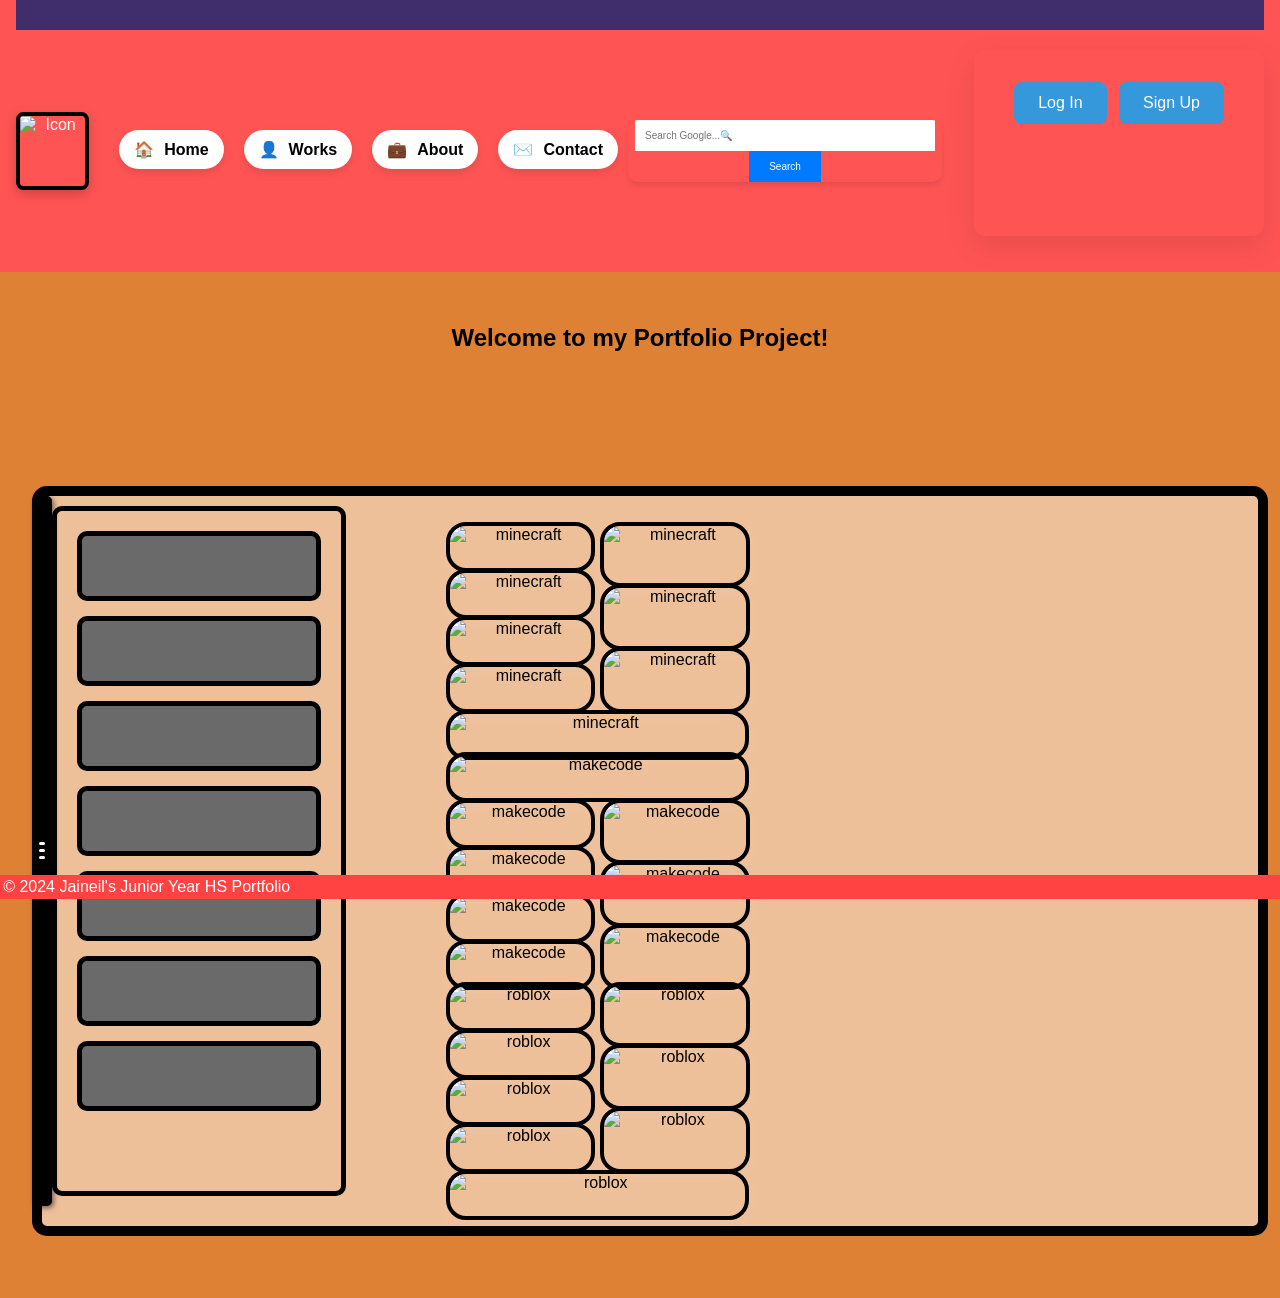
==== main.html @ 561cf295 "Add files via upload" ====
<!DOCTYPE html>
<html lang="en">
<head>
   <meta charset="UTF-8">
   <meta name="viewport" content="width=device-width, initial-scale=1.0">
   <title>Jaineil's Junior Year HS Portfolio</title>
   <link rel="stylesheet" href="style.css"> 
   <link rel="icon" type="image/png" href="favicon.png">
   <script src="script.js"></script>
   <script src="https://cdn.jsdelivr.net/npm/canvas-confetti@1.5.1/dist/confetti.browser.min.js"></script>
    <meta name="viewport" content="width=device-width, initial-scale=1.0">    


</head>

<body>
   <header>


           <h1 id="header_top"></h1>

           
           <div class="header-container">
                <img src="/image/Logo.png" id="icon_img" alt="Icon" class="profile-image">
                <div class="buttons-container">
                <nav>
                    <ul class="main-menu"  id="mainMenu" role="navigation" aria-label="Main Menu" method="GET" action="/search">


                        <li>
                            <button id="button1" class="button"><span class="button-icon">🏠</span> Home</button>
                        </li>

                        <li class="has-submenu">
                            <button id="button2" href="#" class="button"><span class="button-icon">👤</span> Works</button>
                

                            <ul class="submenu">
                                    <li><a href="#1" class="sub-button" id="minecraft_code" onClick="Click()">Minecraft Code</a></li>
                                    <li><a href="#2" class="sub-button" id="python_code" onClick="Click()">Python Code</a></li>
                                    <li><a href="#3" class="sub-button" id="javascript_code" onClick="Click()">Javascript Code</a></li>
                                    <li><a href="#4" class="sub-button" id="scratch_code" onClick="Click()">Scratch Code</a></li>
                                    <li><a href="#5" class="sub-button" id="Do_Nows" onClick="Click()">Do Nows</a></li>
                                </ul>
                            </li>


                        <li class="has-submenu">
                            <button id="button3" class="button"><span class="button-icon">💼</span> About</button>


                            <ul class="submenu">
                                <li><a href="#6" class="sub-button" id="portfolioLink" onClick="Click()">Portfolio</a></li>
                                <li><a href="#7" class="sub-button" id="projects" onClick="Click()">Projects</a></li>
                                <li><a href="#8" class="sub-button" id="ideas" onClick="Click()">Ideas</a></li>
                                <li><a href="#9" class="sub-button" id="family_photos" onClick="Click()">Family Photos</a></li>
                                <li><a href="#10" class="sub-button" id="gallery" onClick="Click()">Gallery</a></li>
                            </ul>
                        </li>



                        <li class="has-submenu">
                            <button id="button4" class="button"><span class="button-icon">✉️</span> Contact</button>
                            <ul class="submenu">
                                <li><a href="#11" class="sub-button" id="email-form" onClick="Click()">Email Form</a></li>
                                <li><a href="#12" class="sub-button" id="social-media" onClick="Click()">Social Media</a></li>
                                <li><a href="#13" class="sub-button" id="location" onClick="Click()">Location</a></li>
                                <li><a href="#14" class="sub-button" id="phone" onClick="Click()">Phone</a></li>
                                <li><a href="#15" class="sub-button" id="address" onClick="Click()">Address</a></li>
                            </ul>
                        </li>


                <!-- This is the HTML for the search bar. It's inside a form to handle submissions. -->
                <div class="search-container">
                    <form id="search-form" action="https://www.google.com/search" method="GET" target="_blank">
                        <input type="search" id="search-input" name="q" placeholder="Search Google...🔍" autocomplete="on">
                        <button type="submit" id="search-button">Search</button>
                    </form>
                </div>
                </ul>
                </nav>

                <div class="auth-buttons">
                  
                

                <div class="container">
                    <div id="form-container">
                       
                        <div class="button-group">
                            <button onclick="renderForm('login')">Log In</button>
                            <button onclick="renderForm('signup')">Sign Up</button>
                        </div>
                    </div>
                    <div id="message-box" class="message-box"></div>
                </div>

                
                </div>

                



                </div>
           </div>
        
        

    





   </header>
   <main>
       <section id="homeSection" class="menu-section">
           <h1 id="intro_txt">Welcome to my Portfolio Project!</h1>
       </section>
       <section id="aboutSection" class="menu-section" style="display:none;">
           <h2>About Me</h2>
           <p>This section contains information about me.</p>
       </section>
       <section id="projectsSection" class="menu-section" style="display:none;">
           <h2>Projects</h2>
           <p>This section showcases my projects.</p>
       </section>

       </section>
       <section id="contactSection" class="menu-section" style="display:none;">
           <h2>Contact</h2>
           <p>This section provides my contact information.</p>
       </section>


     




  
       





   </main>












    <main>
        <div class="main-content-container">
            <aside class="sidebar">
                <div class="sidebar-handle">
                    <div class="handle-line"></div>
                    <div class="handle-line"></div>
                    <div class="handle-line"></div>
                </div>
                <div class="sidebar-item"></div>
                <div class="sidebar-item"></div>
                <div class="sidebar-item"></div>
                <div class="sidebar-item"></div>
                <div class="sidebar-item"></div>
                <div class="sidebar-item"></div>
                <div class="sidebar-item"></div>
    
            </aside>

      <section class="content-grid">
    <div class="grid-section top-section">
        <div class="small-images-container">
            <div class="vertical-stack-container">
                <div class="grid-item">
                    <img class="changeable-image" id="minecraft1" src="/image/minecraft/minecraft1.jpg" alt="minecraft">
                </div>
                <div class="grid-item">
                    <img class="changeable-image" id="minecraft2" src="/image/minecraft/minecraft2.jpg" alt="minecraft">
                </div>
                <div class="grid-item">
                    <img class="changeable-image" id="minecraft3" src="/image/minecraft/minecraft3.jpg" alt="minecraft">
                </div>
                <div class="grid-item">
                    <img  class="changeable-image" id="minecraft4" src="/image/minecraft/minecraft4.jpg" alt="minecraft">
                </div>
            </div>
            <div class="vertical-stack-container">
                <div class="grid-item">
                    <img class="changeable-image" id="minecraft5" src="/image/minecraft/minecraft5.jpg" alt="minecraft">
                </div>
                <div class="grid-item">
                    <img class="changeable-image" id="minecraft6" src="/image/minecraft/minecraft6.jpg" alt="minecraft">
                </div>
                <div class="grid-item">
                    <img class="changeable-image" id="minecraft7" src="/image/minecraft/minecraft7.jpg" alt="minecraft">
                </div>
            </div>
        </div>
        <div class="grid-item large-item">
            <img class="changeable-image" id="minecraft8" src="/image/minecraft/minecraft8.jpg" alt="minecraft">
        </div>
    </div>
    
    <div class="grid-section middle-section">
        <div class="grid-item large-item">
            <img class="changeable-image" id="makecode1" src="/image/makecode/makecode1.jpg" alt="makecode">
        </div>
        <div class="small-images-container">
            <div class="vertical-stack-container">
                <div class="grid-item">
                    <img class="changeable-image" id="makecode2" src="/image/makecode/makecode2.jpg" alt="makecode">
                </div>
                <div class="grid-item">
                    <img class="changeable-image" id="makecode3" src="/image/makecode/makecode3.jpg" alt="makecode">
                </div>
                <div class="grid-item">
                    <img class="changeable-image" id="makecode4" src="/image/makecode/makecode4.jpg" alt="makecode">
                </div>
                <div class="grid-item">
                    <img class="changeable-image" id="makecode5" src="/image/makecode/makecode5.jpg" alt="makecode">
                </div>
            </div>
            <div class="vertical-stack-container">
                <div class="grid-item">
                    <img class="changeable-image" id="makecode6" src="/image/makecode/makecode6.jpg" alt="makecode">
                </div>
                <div class="grid-item">
                    <img class="changeable-image" id="makecode7" src="/image/makecode/makecode7.jpg" alt="makecode">
                </div>
                <div class="grid-item">
                    <img class="changeable-image" id="makecode8" src="/image/makecode/makecode8.jpg" alt="makecode">
                </div>
            </div>
        </div>
    </div>

    <div class="grid-section bottom-section">
        <div class="small-images-container">
            <div class="vertical-stack-container">
                <div class="grid-item">
                    <img  class="changeable-image" id="roblox1" src="/image/roblox/roblox1.jpg" alt="roblox">
                </div>
                <div class="grid-item">
                    <img class="changeable-image" id="roblox2" src="/image/roblox/roblox2.jpg" alt="roblox">
                </div>
                <div class="grid-item">
                    <img class="changeable-image" id="roblox3" src="/image/roblox/roblox3.jpg" alt="roblox">
                </div>
                <div class="grid-item">
                    <img class="changeable-image" id="roblox4" src="/image/roblox/roblox4.jpg" alt="roblox">
                </div>
            </div>
            <div class="vertical-stack-container">
                <div class="grid-item">
                    <img class="changeable-image" id="roblox5" src="/image/roblox/roblox5.jpg" alt="roblox">
                </div>
                <div class="grid-item">
                    <img class="changeable-image" id="roblox6" src="/image/roblox/roblox6.jpg" alt="roblox">
                </div>
                <div class="grid-item">
                    <img class="changeable-image" id="roblox7" src="/image/roblox/roblox7.jpg" alt="roblox">
                </div>
            </div>
        </div>
        <div class="grid-item large-item">
            <img class="changeable-image" id="roblox8" src="/image/roblox/roblox8.jpg" alt="roblox">
        </div>
    </div>
    </section>
<div class="arrow arrow-1">
    <button class="button" onClick="changeImages('minecraft')">➡</button>
</div>

<div class="arrow arrow-2">
    <button class="button" onClick="changeImages('makecode')">➡</button>
</div> 
            
<div class="arrow arrow-3">
    <button class="button" onClick="changeImages('roblox')">➡</button>
</div>

    </main>












   <footer>
       <p id="footerText">&copy; 2024 Jaineil's Junior Year HS Portfolio</p>
   </footer>
   <script src="script.js"></script>



</body>
</html>
---- style.css ----
.image-description {
  color: #000; 
  background-color: #f0f0f0; 
  padding: 10px;
  margin-top: 5px;
  text-align: center;
  font-family: sans-serif;
  font-size: 14px;
}


nav {
   display: flex;
   justify-content: center;
   gap: 1.2rem;
   margin-top: 1rem;
}
.confetti-piece {
   pointer-events: none;
   box-shadow: 0 2px 8px rgba(255, 211, 211, 0.1);
}
.confetti {
   animation: pop 0.5s;
}
@keyframes pop {
   0% { transform: scale(1); }
   50% { transform: scale(1.3) rotate(35deg); }
   100% { transform: scale(1); }
}



body {
   font-family: Arial, sans-serif;
   background: #db741fe6;
   margin: 0;
   padding: 0;
}


header {
   background: #ff5454;
   color: #fff; 
   padding: 1rem;
   text-align: center; 
     margin-top: 0; 
     padding-top: 0;
    
}



main {
   padding: 2rem;
   text-align: center;
}



img {
   width: 120px;
   height: 120px;
   object-fit: cover;
   margin-top: 1rem;
   border: 4px solid #000000;
   box-shadow: 0 4px 12px rgba(255, 222, 222, 0.1);
   display: block;
   margin-left: 0px;
   margin-right: auto;
   position: relative;
   z-index: 0;
  }


.header-container {
    display: flex; 
    align-items: center; 
    padding: 20px 0; 
    justify-content: center; 
}

#icon_img {
   border-radius: 10%;
   width: 70px;
   height: 70px;
   object-fit: cover;
   margin-top: 1rem;
   border: 4px solid #000000;
   box-shadow: 0 4px 12px rgba(0, 0, 0, 0.2);   
   margin-right: 20px; 
}

.buttons-container {
    display: flex;
    align-items: center; 
}

.button {
   background: white;
   border: none;
   border-radius: 20px;
   color: rgb(0, 0, 0);
   margin: 10px;
   padding: 10px 15px;
   cursor: pointer;
   font-size: 1rem;
   display: inline-flex; 
   align-items: center;
   gap: 10px;
   transition: background-color 0.3s;
   box-shadow: 0 4px 8px rgba(0, 0, 0, 0.1);
   font-family: 'Segoe UI', Tahoma, Geneva, Verdana, sans-serif;
   font-weight: bold;
}


#round_img {
   border-radius: 10%;
}




#footerText {
   background: #ff4343;
   color: #fff;
   text-align: left;
   padding: 0.2rem;
   position: fixed;
   width: 100%;
   bottom: -15px;
   left: 0;
}


html, body {
    margin: 0; 
    padding: 0;
    width: 100%;
}


#header_top {   
   padding: 0; 
   margin: 0; 
   width: 100%;
   height: 30px; 
   background: rgba(0, 33, 117, 0.75);
   display: block; 
};



#intro_txt {
   font-size: 1.5rem;
   color: #333;
   margin-top: 1rem;
   font-style: italic;
   font-family: Arial, sans-serif;
}




.carousel-container {
   width: 100%; 
   overflow-x: auto; 
   white-space: nowrap; 
   -webkit-overflow-scrolling: touch; 
   padding: 10px 0; 
}


.image-wrapper {
   display: inline-block; 
}


.image-box {
   display: inline-block; 
   width: 200px; 
   height: 200px; 
   margin-right: 20px; 
   border: 10px solid #ffafaf; 
   box-sizing: border-box; 
   overflow: hidden; 
}



.image-box img {
   width: 100%;
   height: 100%;
   object-fit: cover; 
   display: block; 
}


.carousel-container {
   scroll-snap-type: x mandatory; 
}



.image-box {
   scroll-snap-align: start; 
}



.main-menu {
   list-style: none;
   padding: 0;
   margin: 0;
   display: flex;
}




.main-menu > li {
   position: relative;
}


.button {
   background: white;
   border: none;
   border-radius: 20px;
   color: rgb(0, 0, 0);
   margin: 10px;
   padding: 10px 15px;
   cursor: pointer;
   font-size: 1rem;
   display: inline-flex;
   align-items: center;
   gap: 10px;
   transition: background-color 0.3s;
   box-shadow: 0 4px 8px rgba(0, 0, 0, 0.1);
   font-family: 'Segoe UI', Tahoma, Geneva, Verdana, sans-serif;
   font-weight: bold;
   box-shadow: 0 4px 8px rgba(0, 0, 0, 0.1);
   font-family: 'Segoe UI', Tahoma, Geneva, Verdana, sans-serif;
   font-weight: bold;




}

@keyframes sin-rotation {
 0% {
   transform: rotate(-5deg);
 }
 50% {
   transform: rotate(5deg);
 }
 100% {
   transform: rotate(-5deg);
 }
}


button:hover {
 animation-name: sin-rotation;
 animation-duration: 0.2s;
 animation-timing-function: ease-in-out;
 animation-iteration-count: 2;
}




.button:hover {
   background-color: #555;
}



.submenu {
   list-style: none;
   padding: 0;
   margin: 0;
   position: absolute;
   top: 100%;
   left: 0;
   z-index: 10;
   min-width: 160px; 
   display: none;
   box-shadow: 0px 4px 8px rgba(0, 0, 0, 0.2);
}




.sub-button {
   text-decoration: none;
   color: white;
   padding: 10px 15px;
   display: block;
   font-size: 0.95rem;
   background-color: #a7a7a7;
   border-bottom: 1px solid #555;
   transition: background-color 0.2s, color 0.2s;
   border-radius: 10px;
}




.submenu li:last-child .sub-button {
   border-bottom: none;
}




.sub-button:hover {
   background-color: #ff5058;
   color: white;
}




.has-submenu:hover > .submenu {
   display: block;
}





.main-container {
    box-sizing: border-box;
    text-align: center;
    
}

.image-gallery {
    display: grid;
    grid-template-columns: repeat(auto-fit, minmax(250px, 1fr));
    gap: 20px;
    padding: 20px;
    background-color: #fff;
    border-radius: 12px;
    box-shadow: 0 4px 15px rgba(0, 0, 0, 0.1);
    
}
.portfolio-image {
    width: 100%;
    height: auto;
    border-radius: 8px;
    box-shadow: 0 2px 8px rgba(0, 0, 0, 0.08);
    transition: transform 0.3s ease, box-shadow 0.3s ease;
    cursor: pointer; /* Add a pointer cursor to show it's clickable */

}
.portfolio-image:hover {
    transform: scale(1.03);
    box-shadow: 0 6px 20px rgba(0, 0, 0, 0.15);
    
    
}

.lightbox-overlay {
    position: fixed;
    top: 0;
    left: 0;
    width: 100%;
    height: 100%;
    background-color: rgba(0, 0, 0, 0.789);
    display: flex;
    justify-content: center;
    align-items: center;
    z-index: 1000;
    visibility: hidden;
    opacity: 0;
    transition: visibility 0.3s, opacity 0.3s ease;
}
.lightbox-overlay.visible {
    visibility: visible;
    opacity: 1;
}
.lightbox-content {
    background: #fff;
    padding: 20px;
    border-radius: 12px;
    box-shadow: 0 4px 25px rgba(0, 0, 0, 0.5);
    max-width: 95%; 
    max-height: 95%;
    display: flex;
    justify-content: center;
    align-items: center;
}
.lightbox-content img {
    max-width: 100%;
    max-height: 100%;
    border-radius: 8px;
    
}


.search-container {
    display: flex;
    border-radius: 10px;
    overflow: hidden;
    box-shadow: 0 4px 6px rgba(0, 0, 0, 0.1);
}

#search-input {
    border: none;
    padding: 10px 10px;
    font-size: 10px;
    outline: none;
    width: 300px;
}

#search-button {
    border: none;
    background-color: #007bff;
    color: white;
    padding: 10px 20px;
    cursor: pointer;
    font-size: 10px;
    transition: background-color 0.3s;
}

#search-button:hover {
    background-color: #0056b3;

}



.image-gallery {
    display: grid;
    grid-template-columns: repeat(auto-fit, minmax(250px, 1fr));
    gap: 20px;
    padding: 20px;
    background-color: #fff;
    border-radius: 12px;
    box-shadow: 0 4px 15px rgba(0, 0, 0, 0.1);
    
}


.image-gallery > div { 
    aspect-ratio: 4 / 3; 
    overflow: hidden; 
    border-radius: 8px;
}

.portfolio-image {
    width: 100%;
    height: 100%; 
    object-fit: cover; 
    border-radius: 8px;
    box-shadow: 0 2px 8px rgba(0, 0, 0, 0.08);
    transition: transform 0.3s ease, box-shadow 0.3s ease;
    cursor: pointer; 

}

.main-container {
    box-sizing: border-box;
    text-align: center;
    max-width: 1200px; 
    margin-left: auto;   
    margin-right: auto;  
}

.image-gallery {
    display: grid;
    grid-template-columns: repeat(auto-fit, minmax(250px, 1fr));
}
        

.auth-buttons {
  display: flex; 
  gap: 10px; 
}














.signup-container {
    background-color: #ffffff;
    padding: 2.5rem;
    border-radius: 12px;
    box-shadow: 0 10px 30px rgba(0, 0, 0, 0.1);
    width: 90%;
    max-width: 400px;
    text-align: center;
    border: 1px solid #e0e0e0;
}


.input-group {
    margin-bottom: 1.5rem;
    text-align: left;
}
.input-group label {
    display: block;
    margin-bottom: 0.5rem;
    font-weight: 600;
    color: #555;
    font-size: 0.9rem;
}
.input-group input {
    width: 100%;
    padding: 0.8rem;
    border: 1px solid #ccc;
    border-radius: 8px;
    box-sizing: border-box;
    transition: border-color 0.3s, box-shadow 0.3s;
}
.input-group input:focus {
    border-color: #007bff;
    box-shadow: 0 0 0 3px rgba(0, 123, 255, 0.25);
    outline: none;
}

.link-text {
    margin-top: 1.5rem;
    font-size: 0.9rem;
}
.link-text a {
    color: #007bff;
    text-decoration: none;
    font-weight: 600;
}
.link-text a:hover {
    text-decoration: underline;
}


















.main-content-container {
    display: flex; 
    width: 100%; 
    max-width: 1600px; 
    margin: 50px auto; 
    gap: 100px; 
    position: relative; 
    box-sizing: border-box; 
    padding: 20px; 
}

.main-content-container::before {
    content: '';
    position: absolute;
    left: 0;
    top: 0;
    width: 100%; 
    height: 100%; 
    background: rgba(255, 255, 255, 0.5); 
    border: 10px solid black;
    border-radius: 15px;
    z-index: -1;
}


.sidebar {
    width: 25%; 
    min-width: 250px; 
    padding: 20px;
    border: 5px solid black;
    border-radius: 10px;
    background-color: transparent;
    display: flex;
    flex-direction: column;
    align-items: center;
    box-sizing: border-box;
    gap: 15px;
}


.sidebar-handle {
    position: absolute;
    left: 10px;
    top: 10px;
    height: calc(100% - 30px);
    width: 10px;
    background-color: black;
    border: 5px solid black;
    border-radius: 5px;
    display: flex;
    flex-direction: column;
    justify-content: center;
    align-items: center;
    gap: 4px;
    box-shadow: 2px 2px 5px rgba(0, 0, 0, 0.5);
    transform: translateX(-50%);
}

.handle-line {
    width: 60%;
    height: 3px;
    background-color: white;
    border-radius: 2px;
}


.sidebar-item {
    width: 100%;
    height: 70px; 
    background-color: #6a6a6a; 
    border: 5px solid black;
    border-radius: 10px;
    box-sizing: border-box;
    transition: box-shadow 0.3s ease-in-out; 
    animation: color-cycle 10s infinite alternate;
}

.sidebar-item:hover {
    box-shadow: 0 0 10px rgba(255, 255, 255, 0.7); 
    animation-play-state: paused;
}

@keyframes color-cycle {
    0% {
        background-color: #6a6a6a;
    }
    33% {
        background-color: #4CAF50;
    }
    66% {
        background-color: #2196F3;
    }
    100% {
        background-color: #FF9800;
    }
}


.grid-section {
    position: relative; 
}

.grid-section {
    display: flex;
    flex-wrap: wrap; 
    gap: 10px;
}

.grid-item {
    background-color: transparent;
    border: 10px solid trasnparent;
    border-radius: 10px;
    
}

.grid-item img {
  width: 100%;
  height: 100%;
  object-fit: containc;
}


.grid-item {
    display: flex; 
}

.grid-item img {
    width: 100%;
    height: 100%;
    object-fit: cover;
}

.grid-section {
    flex-grow: 1;
    min-height: 200px; 
    display: flex;
    flex-direction: row; 
    gap: 5px;
}


.vertical-stack-container {
    display: flex;
    flex-direction: column;
    gap: 5px; 
    flex-grow: 1;
}

.small-images-container {
    display: flex;
    flex-direction: row;
    gap: 5px; 
    flex-grow: 1;
}


.grid-item {
    flex-grow: 1;
}

.large-item {
    flex: 2 1 300px; 
    height: auto;
}


.top-section .small-images-container {
    flex: 1 1 100px;
}

img, .img {
     border-radius: 20px;

}

.grid-item img {
    width: 100%;
    height: 100%;
    object-fit: cover;
    transition: transform 0.6s cubic-bezier(0.25, 0.46, 0.45, 0.94), 
                filter 0.6s cubic-bezier(0.25, 0.46, 0.45, 0.94), 
                box-shadow 0.6s cubic-bezier(0.25, 0.46, 0.45, 0.94),
                border-radius 0.6s ease;
}


@keyframes pulse-glow {
    0%, 100% { box-shadow: 0 0 10px rgba(255, 255, 255, 0.5); }
    50% { box-shadow: 0 0 25px rgba(255, 255, 255, 0.8), 0 0 40px rgba(255, 255, 255, 0.6); }
}

@keyframes float {
    0%, 100% { transform: translateY(0); }
    50% { transform: translateY(-5px); }
}

@keyframes spin-grow {
    0% { transform: scale(1) rotate(0deg); }
    100% { transform: scale(1.1) rotate(360deg); }
}

.grid-item:nth-child(5n+1) img:hover {
    transform: translateY(-5px) scale(1.03);
    filter: brightness(1.2) contrast(1.1);
    box-shadow: 0 10px 20px rgba(0, 0, 0, 0.4);
}
.grid-item:nth-child(5n+2) img:hover {
    transform: scale(1.05) rotate(2deg);
    border-radius: 10px;
    filter: saturate(1.2);
    box-shadow: 0 5px 15px rgba(0, 0, 0, 0.3);
}
.grid-item:nth-child(5n+3) img:hover {
    transform: perspective(1000px) scale(1.08) rotateX(10deg);
    filter: brightness(1.3) saturate(1.5);
    box-shadow: 0 15px 30px rgba(0, 0, 0, 0.5);
}
.grid-item:nth-child(5n+4) img:hover {
    transform: scale(1.05);
    filter: brightness(1.1);
    box-shadow: 0 0 15px rgba(255, 255, 255, 0.8);
    animation: pulse-glow 2s infinite ease-in-out;
}
.grid-item:nth-child(5n+5) img:hover {
    transform: scale(1.05);
    filter: saturate(1.3) contrast(1.1);
    box-shadow: 0 5px 25px rgba(0, 0, 0, 0.6);
    animation: float 2s infinite ease-in-out;
}




















img {
  transition: filter 0.3s ease;
}

img:hover {
  filter: brightness(1.05); 
}

.middle-section .small-images-container {
    flex: 1 1 100px;
}

.bottom-section .small-images-container {
    flex: 1 1 100px;
}
   
.arrow {
    position: absolute;
    top: 50%; 
    right: 10px; 
    transform: translateY(-50%); 
    font-size: 10rem;
    color: black;
    font-weight: bold;
    z-index: 10; 
    display: none; 

}

@media (min-width: 801px) {
    .arrow {
        display: block; 
    }
}



@keyframes glow-pulse {
    0% { box-shadow: 0 0 5px rgba(0, 0, 0, 0.2); }
    50% { box-shadow: 0 0 20px rgba(0, 0, 0, 0.5), 0 0 30px rgba(0, 0, 0, 0.3); }
    100% { box-shadow: 0 0 5px rgba(0, 0, 0, 0.2); }
}

.arrow.animate {
    animation: glow-pulse 2s infinite ease-in-out;
    color: #fff; 
    text-shadow: 0 0 10px rgba(255, 255, 255, 0.8); 
}

@media (max-width: 800px) {

    .main-content-container {
        flex-direction: column;
        gap: 50px;
    }
    
    .sidebar {
        width: 150%;
    }
    
    .sidebar-handle,
    .arrow {
        display: none;
    }
    
    .grid-section {
        flex-wrap: wrap; 
    }
    
    .grid-section .grid-item {
        flex: 1 1 calc(50% - 15px); 
    }
}

        

.arrow-1 { top: calc(10% + 10px); }
.arrow-2 { top: calc(40% + 10px); }
.arrow-3 { top: calc(70% + 10px); }
.arrow {
    position: absolute;
    right: -170px;
    margin: 10px;
    font-size: 10rem;
    color: black;
    font-weight: bold;
    
    transform: translateY(-50%);
    z-index: 10;
    transition: transform 0.5s ease-out;
    animation: pulse 2s infinite ease-in-out; 
}


@keyframes pulse {
    0%, 100% { transform: translateY(-50%) scale(2.5); }
    50% { transform: translateY(-50%) scale(3); }
}


.arrow:hover {
    transform: translateY(-50%) scale(1.2);
    color: #fff; 
    text-shadow: 0 0 10px rgba(255, 255, 255, 0.8); 
}






.main-content {
  max-width: 1200px; 
  width: 90%;
  margin: 0 auto; 
}

.container {
  display: flex;
  flex-wrap: wrap; 
  justify-content: space-around;
}

.item {
  flex: 1 1 300px;
}

.grid-container {
  display: grid;
  grid-template-columns: repeat(auto-fit, minmax(300px, 1fr));
  gap: 20px;
}

.column {
  width: 33.33%; 
  float: left;
}

@media screen and (max-width: 600px) {
  .column {
    width: 100%;
  }
}







.container {
    background-color:transparent;
    padding: 2rem;
    margin-left: 2rem;
    border-radius: 12px;
    box-shadow: 0 10px 30px rgba(0, 0, 0, 0.1);
    width: 100%;
    max-width: 400px;
    text-align: center;
}

.container h1 {
    font-size: 2rem;
    color: #2c3e50;
    margin-bottom: 0.5rem;
}

.container p {
    color: #7f8c8d;
    margin-bottom: 1.5rem;
}

.button-group {
    margin-bottom: 1.5rem;
}

.button-group button {
    background-color: #3498db;
    color: white;
    border: none;
    padding: 0.75rem 1.5rem;
    border-radius: 8px;
    cursor: pointer;
    font-size: 1rem;
    transition: background-color 0.3s, transform 0.2s;
    margin: 0 0.25rem;
}

.button-group button:hover {
    background-color: #2980b9;
    transform: translateY(-2px);
}

.input-group {
    margin-bottom: 1rem;
    text-align: left;
}

.input-group label {
    display: block;
    margin-bottom: 0.5rem;
    font-weight: bold;
    color: #555;
}

.input-group input {
    width: 100%;
    padding: 0.75rem;
    box-sizing: border-box;
    border: 1px solid #ddd;
    border-radius: 8px;
    font-size: 1rem;
}

.form-button {
    width: 100%;
    background-color: #2ecc71;
    color: white;
    border: none;
    padding: 1rem;
    border-radius: 8px;
    font-size: 1.1rem;
    cursor: pointer;
    transition: background-color 0.3s, transform 0.2s;
}

.form-button:hover {
    background-color: #27ae60;
    transform: translateY(-2px);
}

.message-box {
    background-color: #e8f9ed;
    color: #27ae60;
    padding: 1rem;
    border-radius: 8px;
    margin-top: 1.5rem;
    opacity: 0;
    transition: opacity 0.4s ease-in-out;
}

.message-box.show {
    opacity: 1;
}
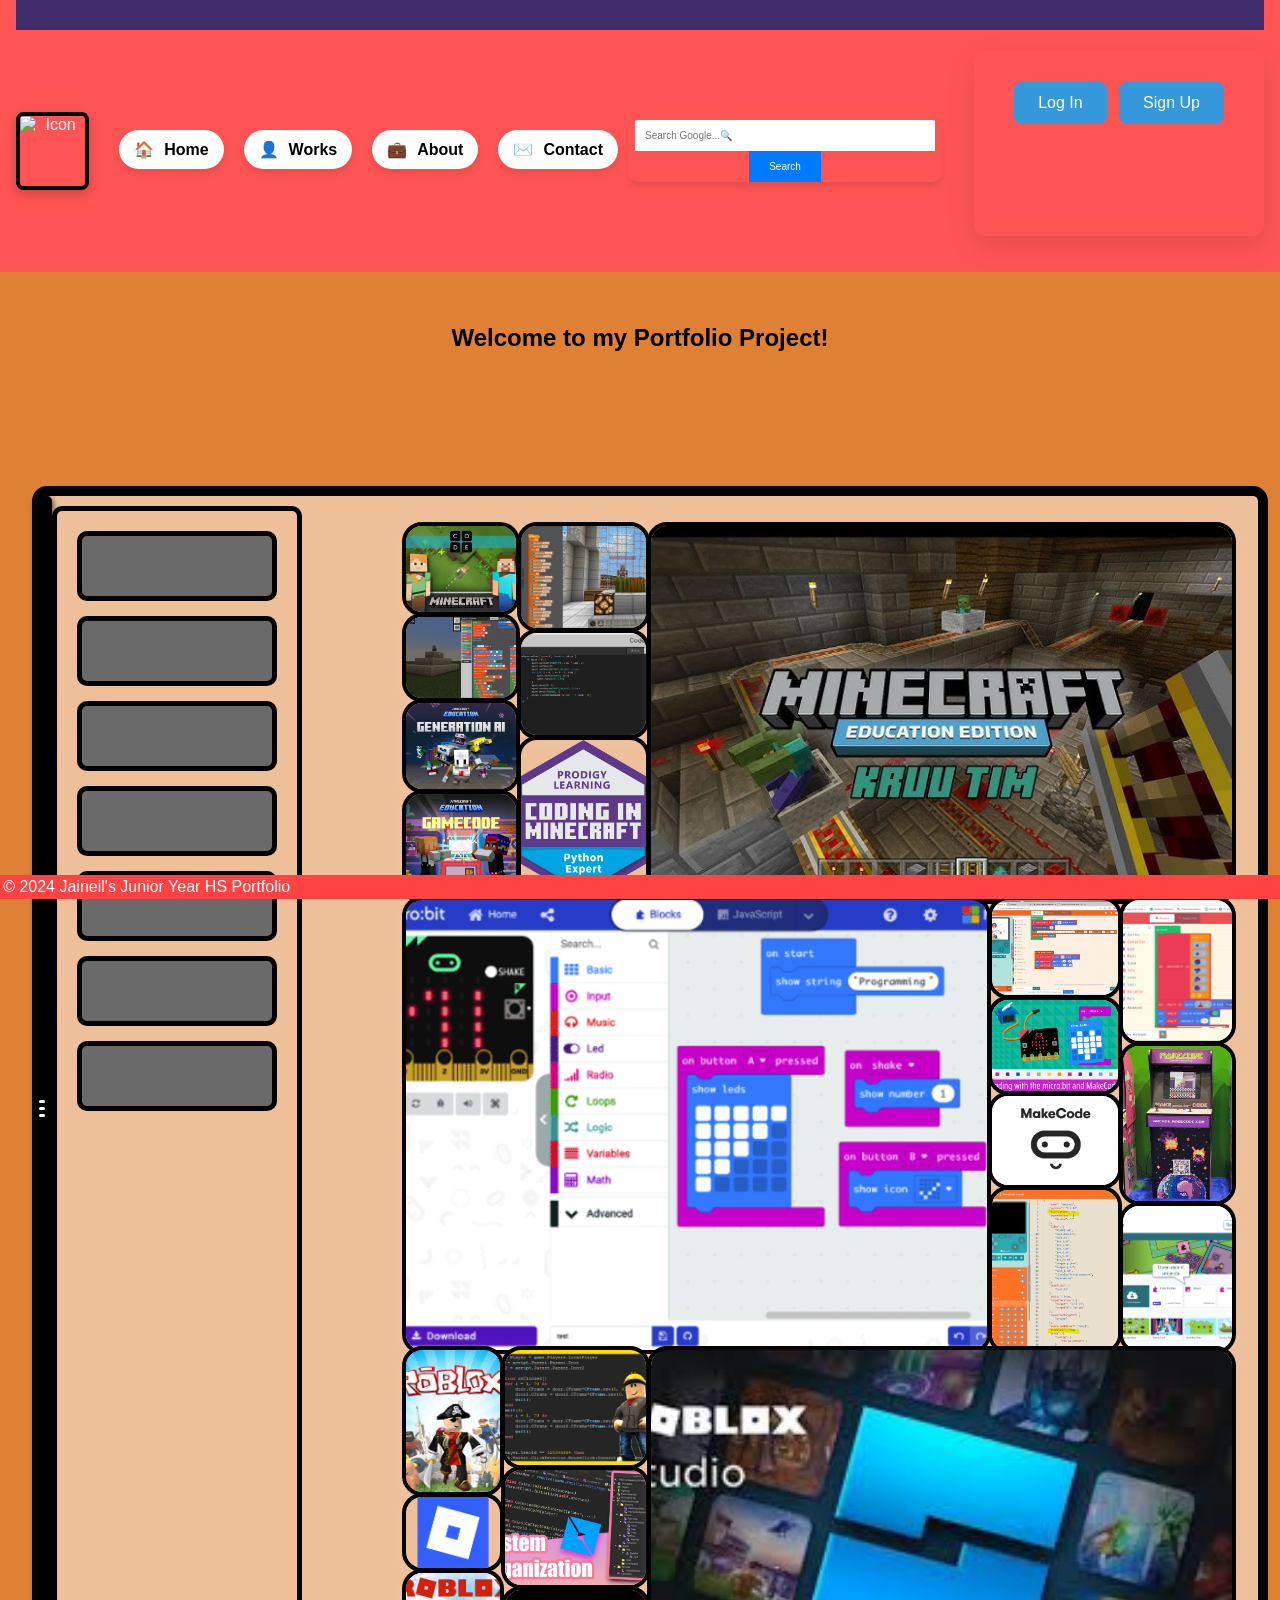
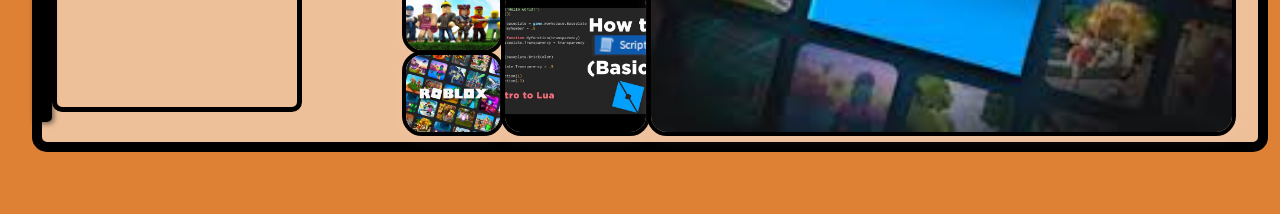
==== commit bcdf07ad: "Update main.html" ====
--- a/main.html
+++ b/main.html
@@ -21,7 +21,7 @@
 
            
            <div class="header-container">
-                <img src="/image/Logo.png" id="icon_img" alt="Icon" class="profile-image">
+                <img src="Logo.png" id="icon_img" alt="Icon" class="profile-image">
                 <div class="buttons-container">
                 <nav>
                     <ul class="main-menu"  id="mainMenu" role="navigation" aria-label="Main Menu" method="GET" action="/search">
@@ -184,63 +184,63 @@
         <div class="small-images-container">
             <div class="vertical-stack-container">
                 <div class="grid-item">
-                    <img class="changeable-image" id="minecraft1" src="/image/minecraft/minecraft1.jpg" alt="minecraft">
-                </div>
-                <div class="grid-item">
-                    <img class="changeable-image" id="minecraft2" src="/image/minecraft/minecraft2.jpg" alt="minecraft">
-                </div>
-                <div class="grid-item">
-                    <img class="changeable-image" id="minecraft3" src="/image/minecraft/minecraft3.jpg" alt="minecraft">
-                </div>
-                <div class="grid-item">
-                    <img  class="changeable-image" id="minecraft4" src="/image/minecraft/minecraft4.jpg" alt="minecraft">
-                </div>
-            </div>
-            <div class="vertical-stack-container">
-                <div class="grid-item">
-                    <img class="changeable-image" id="minecraft5" src="/image/minecraft/minecraft5.jpg" alt="minecraft">
-                </div>
-                <div class="grid-item">
-                    <img class="changeable-image" id="minecraft6" src="/image/minecraft/minecraft6.jpg" alt="minecraft">
-                </div>
-                <div class="grid-item">
-                    <img class="changeable-image" id="minecraft7" src="/image/minecraft/minecraft7.jpg" alt="minecraft">
+                    <img class="changeable-image" id="minecraft1" src="minecraft1.jpg" alt="minecraft">
+                </div>
+                <div class="grid-item">
+                    <img class="changeable-image" id="minecraft2" src="minecraft2.jpg" alt="minecraft">
+                </div>
+                <div class="grid-item">
+                    <img class="changeable-image" id="minecraft3" src="minecraft3.jpg" alt="minecraft">
+                </div>
+                <div class="grid-item">
+                    <img  class="changeable-image" id="minecraft4" src="minecraft4.jpg" alt="minecraft">
+                </div>
+            </div>
+            <div class="vertical-stack-container">
+                <div class="grid-item">
+                    <img class="changeable-image" id="minecraft5" src="minecraft5.jpg" alt="minecraft">
+                </div>
+                <div class="grid-item">
+                    <img class="changeable-image" id="minecraft6" src="minecraft6.jpg" alt="minecraft">
+                </div>
+                <div class="grid-item">
+                    <img class="changeable-image" id="minecraft7" src="minecraft7.jpg" alt="minecraft">
                 </div>
             </div>
         </div>
         <div class="grid-item large-item">
-            <img class="changeable-image" id="minecraft8" src="/image/minecraft/minecraft8.jpg" alt="minecraft">
+            <img class="changeable-image" id="minecraft8" src="minecraft8.jpg" alt="minecraft">
         </div>
     </div>
     
     <div class="grid-section middle-section">
         <div class="grid-item large-item">
-            <img class="changeable-image" id="makecode1" src="/image/makecode/makecode1.jpg" alt="makecode">
+            <img class="changeable-image" id="makecode1" src="makecode1.jpg" alt="makecode">
         </div>
         <div class="small-images-container">
             <div class="vertical-stack-container">
                 <div class="grid-item">
-                    <img class="changeable-image" id="makecode2" src="/image/makecode/makecode2.jpg" alt="makecode">
-                </div>
-                <div class="grid-item">
-                    <img class="changeable-image" id="makecode3" src="/image/makecode/makecode3.jpg" alt="makecode">
-                </div>
-                <div class="grid-item">
-                    <img class="changeable-image" id="makecode4" src="/image/makecode/makecode4.jpg" alt="makecode">
-                </div>
-                <div class="grid-item">
-                    <img class="changeable-image" id="makecode5" src="/image/makecode/makecode5.jpg" alt="makecode">
-                </div>
-            </div>
-            <div class="vertical-stack-container">
-                <div class="grid-item">
-                    <img class="changeable-image" id="makecode6" src="/image/makecode/makecode6.jpg" alt="makecode">
-                </div>
-                <div class="grid-item">
-                    <img class="changeable-image" id="makecode7" src="/image/makecode/makecode7.jpg" alt="makecode">
-                </div>
-                <div class="grid-item">
-                    <img class="changeable-image" id="makecode8" src="/image/makecode/makecode8.jpg" alt="makecode">
+                    <img class="changeable-image" id="makecode2" src="makecode2.jpg" alt="makecode">
+                </div>
+                <div class="grid-item">
+                    <img class="changeable-image" id="makecode3" src="makecode3.jpg" alt="makecode">
+                </div>
+                <div class="grid-item">
+                    <img class="changeable-image" id="makecode4" src="makecode4.jpg" alt="makecode">
+                </div>
+                <div class="grid-item">
+                    <img class="changeable-image" id="makecode5" src="makecode5.jpg" alt="makecode">
+                </div>
+            </div>
+            <div class="vertical-stack-container">
+                <div class="grid-item">
+                    <img class="changeable-image" id="makecode6" src="makecode6.jpg" alt="makecode">
+                </div>
+                <div class="grid-item">
+                    <img class="changeable-image" id="makecode7" src="makecode7.jpg" alt="makecode">
+                </div>
+                <div class="grid-item">
+                    <img class="changeable-image" id="makecode8" src="makecode8.jpg" alt="makecode">
                 </div>
             </div>
         </div>
@@ -250,32 +250,32 @@
         <div class="small-images-container">
             <div class="vertical-stack-container">
                 <div class="grid-item">
-                    <img  class="changeable-image" id="roblox1" src="/image/roblox/roblox1.jpg" alt="roblox">
-                </div>
-                <div class="grid-item">
-                    <img class="changeable-image" id="roblox2" src="/image/roblox/roblox2.jpg" alt="roblox">
-                </div>
-                <div class="grid-item">
-                    <img class="changeable-image" id="roblox3" src="/image/roblox/roblox3.jpg" alt="roblox">
-                </div>
-                <div class="grid-item">
-                    <img class="changeable-image" id="roblox4" src="/image/roblox/roblox4.jpg" alt="roblox">
-                </div>
-            </div>
-            <div class="vertical-stack-container">
-                <div class="grid-item">
-                    <img class="changeable-image" id="roblox5" src="/image/roblox/roblox5.jpg" alt="roblox">
-                </div>
-                <div class="grid-item">
-                    <img class="changeable-image" id="roblox6" src="/image/roblox/roblox6.jpg" alt="roblox">
-                </div>
-                <div class="grid-item">
-                    <img class="changeable-image" id="roblox7" src="/image/roblox/roblox7.jpg" alt="roblox">
+                    <img  class="changeable-image" id="roblox1" src="roblox1.jpg" alt="roblox">
+                </div>
+                <div class="grid-item">
+                    <img class="changeable-image" id="roblox2" src="roblox2.jpg" alt="roblox">
+                </div>
+                <div class="grid-item">
+                    <img class="changeable-image" id="roblox3" src="roblox3.jpg" alt="roblox">
+                </div>
+                <div class="grid-item">
+                    <img class="changeable-image" id="roblox4" src="roblox4.jpg" alt="roblox">
+                </div>
+            </div>
+            <div class="vertical-stack-container">
+                <div class="grid-item">
+                    <img class="changeable-image" id="roblox5" src="roblox5.jpg" alt="roblox">
+                </div>
+                <div class="grid-item">
+                    <img class="changeable-image" id="roblox6" src="roblox6.jpg" alt="roblox">
+                </div>
+                <div class="grid-item">
+                    <img class="changeable-image" id="roblox7" src="roblox7.jpg" alt="roblox">
                 </div>
             </div>
         </div>
         <div class="grid-item large-item">
-            <img class="changeable-image" id="roblox8" src="/image/roblox/roblox8.jpg" alt="roblox">
+            <img class="changeable-image" id="roblox8" src="roblox8.jpg" alt="roblox">
         </div>
     </div>
     </section>
